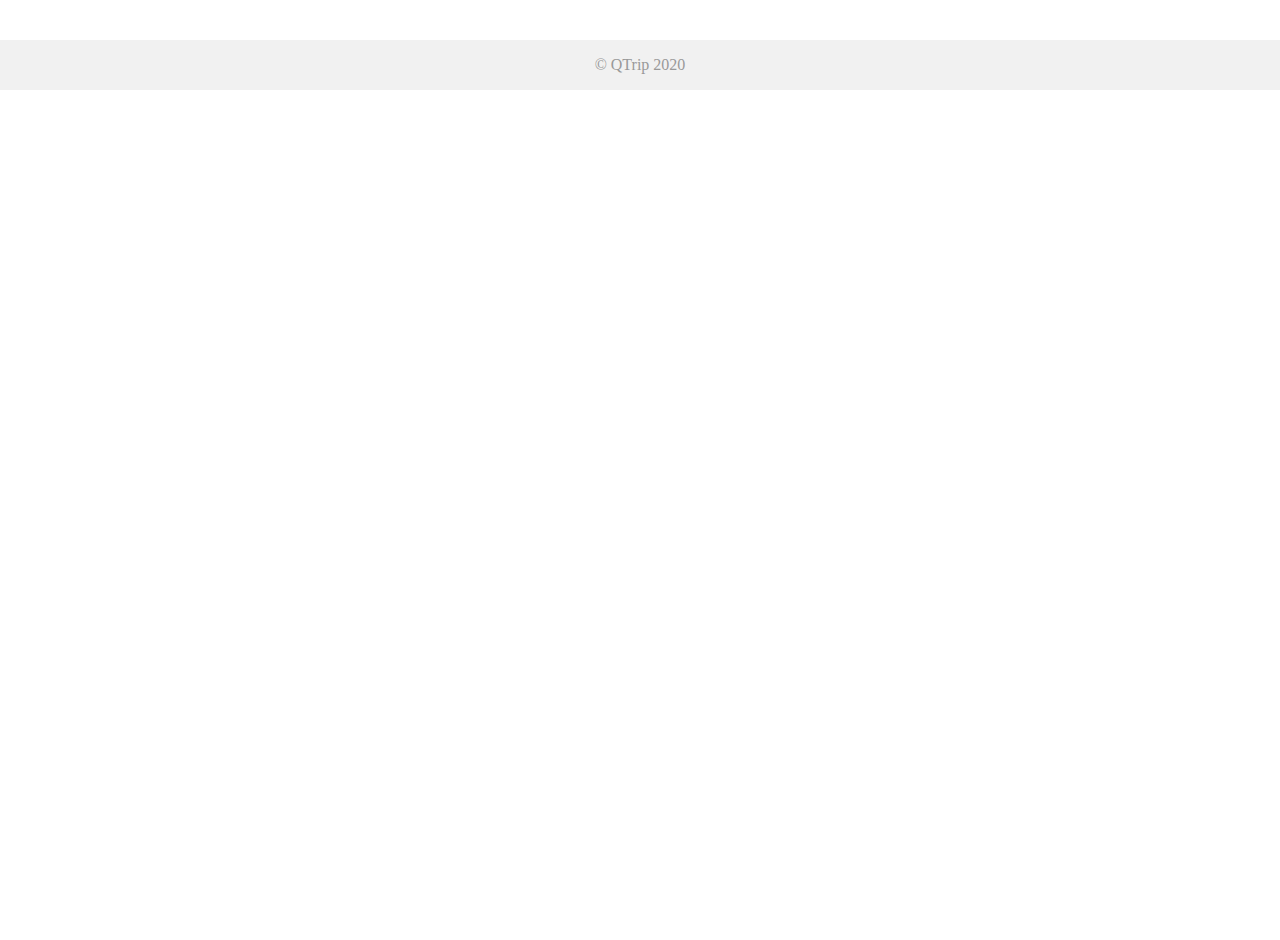
==== me_qtripstatic_module_layout_stub-master/index.html @ bf7fb96f "FE1 qtrip static code uploaded" ====
<!DOCTYPE html>
<html lang="en">

<head>
  <meta charset="UTF-8" />
  <meta name="viewport" content="width=device-width, initial-scale=1.0" />
  <title>QTrip</title>
  <link rel="stylesheet" href="css/styles.css" />

  <!-- TODO: MODULE_LAYOUT -->
  <!-- 1. Create a <link> to the first stylesheet needed for Bootstrap -->

</head>

<body>

  <!-- TODO: MODULE_LAYOUT -->
  <!-- 1. Use appropriate css classes on nav element. -->
  <!-- 2. Add child elements as required. -->

   <nav></nav> 


  <!-- TODO: MODULE_LAYOUT -->
  <!-- 1. Use appropriate css classes on the hero image container element. -->
  <!-- 2. Add child elements as required. -->

   <div class="hero-image d-flex"></div> 


  <div class="container">
    <!-- TODO: MODULE_LAYOUT -->
    <!-- 1. Create the grid like layout as required. -->
  </div>

  <footer>
    <div class="container">© QTrip 2020</div>
  </footer>

  <!-- TODO: MODULE_LAYOUT -->
  <!-- Add scripts needed for bootstrap to work -->
  
</body>

</html>
---- me_qtripstatic_module_layout_stub-master/css/styles.css ----
* {
  margin: 0px;
  padding: 0px;
}
html,
body {
  position: relative;
}

body {
  overflow-y: auto;
  min-height: 100vh;
}
textarea:focus,
input:focus {
  outline: none;
}
a {
  color: inherit !important;
  text-decoration: none !important;
}
footer {
  background: #f1f1f1;
  width: 100%;
  padding: 16px 0px;
  color: #999;
  vertical-align: bottom;
  margin-top: 40px;
  text-align: center;
  /* width: 100%; */
  /* height: 2.5rem;   */
}

.banner {
  height: 500px;
  width: 100%;
  background: #999;
  margin: 20px 0px;
}

.content {
  padding: 20px 0px;
  /* display: flex; */
  /* flex-wrap: wrap; */
}

/* ================================== */
/* Layout page CSS */
/* ================================== */

.tile {
  /* TODO: MODULE_CARDS */
  /* 1. Fill in the required properties. */
}
.tile img {
  /* TODO: MODULE_CARDS */
  /* 1. Fill in the required properties. */
}
.tile img:hover {
  /* TODO: MODULE_CARDS */
  /* 1. Fill in the required properties. */
}

/* Hint: Notice the position:absolute and z-index properties. */
/* Think about how those in relation to the existing "tile" classes. */
.tile-text {
  position: absolute;
  z-index: 1;
  text-transform: uppercase;
  letter-spacing: 2px;
}

.hero-image {
  /* Use "linear-gradient" to add a darken background effect to the image (photographer.jpg). This will make the text easier to read */
  background-image: linear-gradient(rgba(0, 0, 0, 0.5), rgba(0, 0, 0, 0.5)),
    url("/assets/hero.jpg");

  /* TODO: MODULE_LAYOUT */
  /* 1. Set a specific height. */
  /* 2. Position and center the image to scale nicely on all screens. */
}

.hero-subheading {
  font-size: 24px;
  font-weight: 100;
}
.hero-input {
  width: 80%;
  height: 50px;
  padding: 16px;
  border-radius: 8px;
  border: none;
}

.nav-link {
  margin-right: 36px;
}

/* ================================== */
/* Adventures grid page CSS */
/* ================================== */

.adventure-card {
  /* TODO: MODULE_ADVENTURES_GRID */
  /* 1. Fill in the required properties. */
}
.adventure-card img {
  /* TODO: MODULE_ADVENTURES_GRID */
  /* 1. Fill in the required properties. */
}
.adventure-card img:hover {
  /* TODO: MODULE_ADVENTURES_GRID */
  /* 1. Fill in the required properties. */
}

/* ================================== */
/* Adventure details page CSS */
/* ================================== */

.adventure-detail-card {
  /* TODO: MODULE_ADVENTURE_DETAILS */
  /* 1. Fill in the required properties. */

}

.adventure-card-image {
  /* TODO: MODULE_ADVENTURE_DETAILS */
  /* 1. Fill in the required properties. */
}
.adventure-card-image:hover {
  /* TODO: MODULE_ADVENTURE_DETAILS */
  /* 1. Fill in the required properties. */
}
.experience-content ul li {
  margin-left: 16px;
  padding: 0;
}

@media only screen and (min-width: 768px) {
  /* For desktops phones: */
  #reservation {
    width: 400px;
    position: fixed;
  }
}
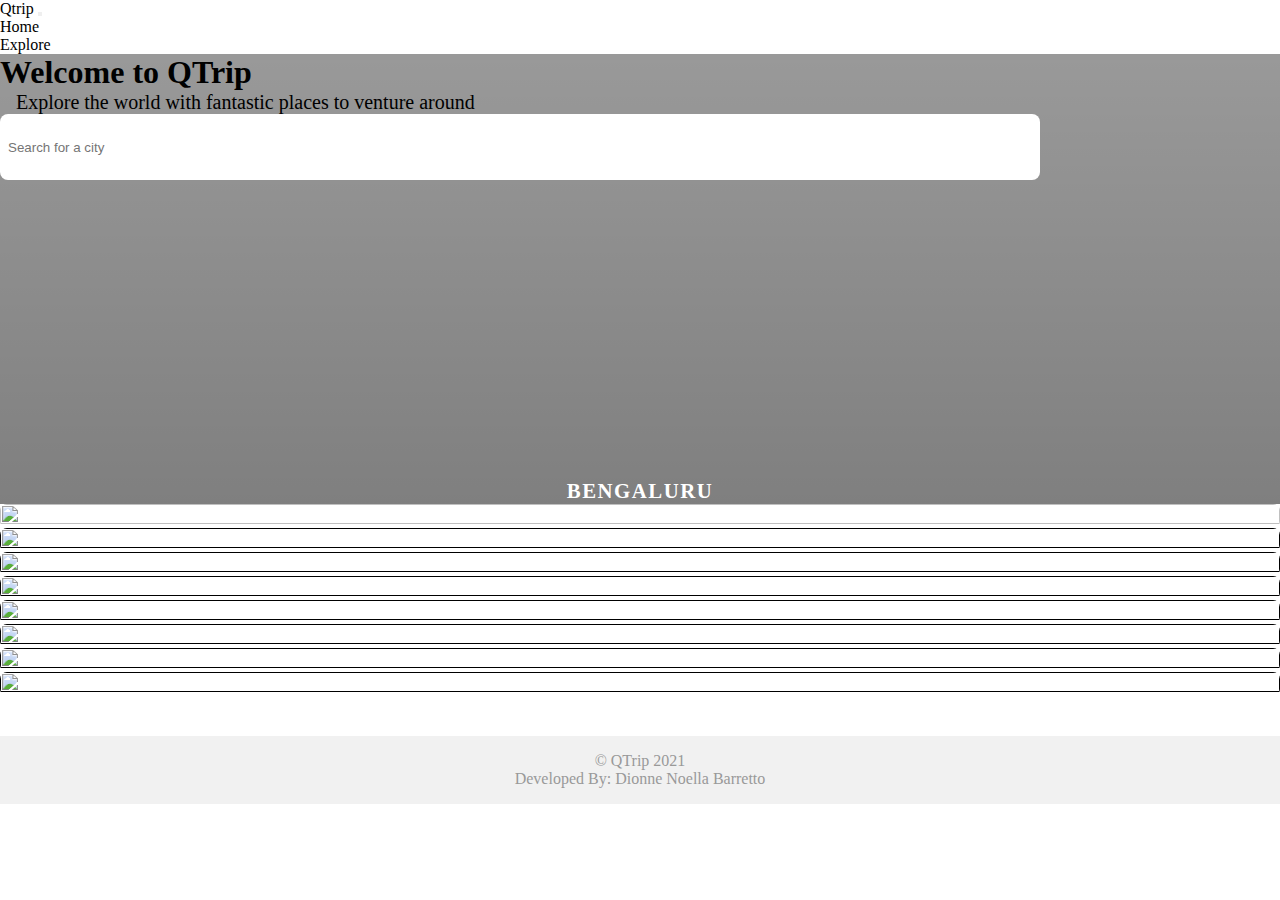
==== commit 56255641: "home page solution" ====
--- a/me_qtripstatic_module_layout_stub-master/index.html
+++ b/me_qtripstatic_module_layout_stub-master/index.html
@@ -1,45 +1,157 @@
 <!DOCTYPE html>
 <html lang="en">
-
-<head>
-  <meta charset="UTF-8" />
-  <meta name="viewport" content="width=device-width, initial-scale=1.0" />
-  <title>QTrip</title>
-  <link rel="stylesheet" href="css/styles.css" />
-
-  <!-- TODO: MODULE_LAYOUT -->
-  <!-- 1. Create a <link> to the first stylesheet needed for Bootstrap -->
-
-</head>
-
-<body>
-
-  <!-- TODO: MODULE_LAYOUT -->
-  <!-- 1. Use appropriate css classes on nav element. -->
-  <!-- 2. Add child elements as required. -->
-
-   <nav></nav> 
-
-
-  <!-- TODO: MODULE_LAYOUT -->
-  <!-- 1. Use appropriate css classes on the hero image container element. -->
-  <!-- 2. Add child elements as required. -->
-
-   <div class="hero-image d-flex"></div> 
-
-
-  <div class="container">
+  <head>
+    <meta charset="UTF-8" />
+    <meta name="viewport" content="width=device-width, initial-scale=1.0" />
+    <title>QTrip</title>
+    <link rel="stylesheet" href="css/styles.css" />
     <!-- TODO: MODULE_LAYOUT -->
-    <!-- 1. Create the grid like layout as required. -->
-  </div>
-
-  <footer>
-    <div class="container">© QTrip 2020</div>
-  </footer>
-
-  <!-- TODO: MODULE_LAYOUT -->
-  <!-- Add scripts needed for bootstrap to work -->
-  
-</body>
-
+    <!-- 1. Create a <link> to the first stylesheet needed for Bootstrap -->
+    <!-- Latest compiled and minified CSS as per https://getbootstrap.com/docs/3.3/getting-started/ -->
+    <link
+      href="https://cdn.jsdelivr.net/npm/bootstrap@5.1.3/dist/css/bootstrap.min.css"
+      rel="stylesheet"
+      integrity="sha384-1BmE4kWBq78iYhFldvKuhfTAU6auU8tT94WrHftjDbrCEXSU1oBoqyl2QvZ6jIW3"
+      crossorigin="anonymous"
+    />
+  </head>
+  <body>
+    <!-- TODO: MODULE_LAYOUT -->
+    <header>
+        <!-- 1. Use appropriate css classes on nav element. -->
+      <nav class="navbar navbar-expand-lg navbar-light bg-light px-3">
+        <div class="container-fluid">
+          <a class="navbar-brand" href="#">Qtrip</a>
+          <button
+            class="navbar-toggler"
+            type="button"
+            data-bs-toggle="collapse"
+            data-bs-target="#navbarMenu"
+          >
+            <span class="navbar-toggler-icon"></span>
+          </button>
+            <!-- 2. Add child elements as required. -->
+          <div class="collapse navbar-collapse" id="navbarMenu">
+            <ul class="navbar-nav d-flex justify-content-end w-100">
+              <li class="nav-item">
+                <!-- linking back to self landing page -->
+                <a class="nav-link" href="./index.html">Home</a>
+              </li>
+              <li class="nav-item">
+                <!-- links to the adventure page under pages folder -->
+                <a class="nav-link" href="./pages/adventures/index.html">Explore</a>
+              </li>
+            </ul>
+          </div>
+        </div>
+      </nav>
+    <!-- TODO: MODULE_LAYOUT -->
+    <!-- 1. Use appropriate css classes on the hero image container element. -->
+    <div class="hero-image d-flex flex-column justify-content-center align-items-center text-center text-white">
+    <!-- 2. Add child elements as required. -->
+      <h1 class="hero-heading">Welcome to QTrip</h1>
+      <p class="hero-subheading">
+        Explore the world with fantastic places to venture around
+      </p>
+      <input class="hero-input" placeholder="Search for a city" />
+    </div>
+    <div class="container mt-5">
+      <!-- TODO: MODULE_LAYOUT -->
+      <!-- 1. Create the grid like layout as required. -->
+      <div class="row align-items-stretch">
+        <div class="col-12 col-sm-6 col-lg-3 mb-4 d-flex align-content-stretch flex-wrap">
+          <a href="/pages/adventures/" class="tile">
+            <div class="tile-text">
+              <h5>Bengaluru</h5>
+              <p>100+ Places</p>
+            </div>
+            <img src="assets/bengaluru.jpg" >
+           
+          </a>
+        </div>
+        <div class="col-12 col-sm-6 col-lg-3 mb-4 d-flex align-content-stretch flex-wrap">
+          <a href="" class="tile">
+            <div class="tile-text">
+              <h5> Kolkata </h5>
+              <p>50+ Places</p>
+            </div>
+            <img src="assets/kolkata.jpg">
+           
+          </a>
+        </div>
+        <div class="col-12 col-sm-6 col-lg-3 mb-4 d-flex align-content-stretch flex-wrap">
+          <a href="" class="tile">
+            <div class="tile-text">
+              <h5>  Goa  </h5>
+              <p>250+ Places</p>
+            </div>
+            <img src="assets/goa.jpg" >
+           
+          </a>
+        </div>
+        <div class="col-12 col-sm-6 col-lg-3 mb-4 d-flex align-content-stretch flex-wrap">
+          <a href="" class="tile">
+            <div class="tile-text">
+              <h5> Mumbai </h5>
+              <p>500+ Places</p>
+            </div>
+            <img src="assets/mumbai.jpg" >
+          </a>
+        </div>
+        <div class="col-12 col-sm-6 col-lg-3 mb-4 d-flex align-content-stretch flex-wrap">
+          <a href="" class="tile">
+            <div class="tile-text">
+              <h5> Singapore </h5>
+              <p>80+ Places</p>
+            </div>
+            <img src="assets/singapore.jpg" >
+          </a>
+        </div>
+        <div class="col-12 col-sm-6 col-lg-3 mb-4 d-flex align-content-stretch flex-wrap">
+          <a href="" class="tile">
+            <div class="tile-text">
+              <h5>  Dubai  </h5>
+              <p>1000+ Places</p>
+            </div>
+            <img src="assets/dubai.jpg">
+          </a>
+        </div>
+        <div class="col-12 col-sm-6 col-lg-3 mb-4 d-flex align-content-stretch flex-wrap">
+          <a href="" class="tile">
+            <div class="tile-text">
+              <h5> Malaysia </h5>
+              <p>72+ Places</p>
+            </div>
+            <img src="assets/malaysia.jpg" >
+          </a>
+        </div>
+        <div class="col-12 col-sm-6 col-lg-3 mb-4 d-flex align-content-stretch flex-wrap">
+          <a href="" class="tile">
+            <div class="tile-text">
+              <h5>  Paris  </h5>
+              <p>15+ Places</p>
+            </div>
+            <img src="assets/paris.jpg" >
+          </a>
+        </div>
+      </div>
+    </div>
+    
+    <footer>
+      <div class="container">© QTrip 2021 
+      <div class="developer-author">
+        Developed By: 
+        <a href="https://dionnenoellabarretto.github.io/" tager="_blank"
+          >Dionne Noella Barretto</a
+        ></div></div>
+    </footer>
+    <!-- TODO: MODULE_LAYOUT -->
+    <!-- Add scripts needed for bootstrap to work -->
+    <script
+      src="https://cdn.jsdelivr.net/npm/bootstrap@5.1.3/dist/js/bootstrap.bundle.min.js"
+      integrity="sha384-ka7Sk0Gln4gmtz2MlQnikT1wXgYsOg+OMhuP+IlRH9sENBO0LRn5q+8nbTov4+1p"
+      crossorigin="anonymous"
+    ></script>
+  </body>
 </html>
+   
--- a/me_qtripstatic_module_layout_stub-master/css/styles.css
+++ b/me_qtripstatic_module_layout_stub-master/css/styles.css
@@ -6,7 +6,6 @@
 body {
   position: relative;
 }
-
 body {
   overflow-y: auto;
   min-height: 100vh;
@@ -19,127 +18,192 @@
   color: inherit !important;
   text-decoration: none !important;
 }
+p>a{
+  color: orange !important;
+}
 footer {
   background: #f1f1f1;
   width: 100%;
-  padding: 16px 0px;
+  padding: 1rem 0rem;
   color: #999;
   vertical-align: bottom;
   margin-top: 40px;
-  text-align: center;
-  /* width: 100%; */
-  /* height: 2.5rem;   */
-}
-
+  text-align: center; 
+  /* background-color: rgb(156, 197, 183); */
+}
+.developer-author:hover{
+font-size: larger;
+color: rgb(81, 32, 214);
+text-decoration: underline;
+cursor: pointer;
+}
 .banner {
   height: 500px;
   width: 100%;
   background: #999;
   margin: 20px 0px;
 }
-
 .content {
+  /* display: flex; 
+  flex-wrap: wrap; */
   padding: 20px 0px;
-  /* display: flex; */
-  /* flex-wrap: wrap; */
-}
-
+}
+.row.display-flex{
+  display: flex;
+  flex-wrap: wrap;
+}
+.row.display-flex > [class*='col-']{
+  display: flex;
+  flex-direction: column;
+  align-self: flex-start;
+}
 /* ================================== */
 /* Layout page CSS */
 /* ================================== */
-
 .tile {
   /* TODO: MODULE_CARDS */
   /* 1. Fill in the required properties. */
+  position: relative;
+  height: 100%;
+  border-radius: 1rem;
 }
 .tile img {
+  
   /* TODO: MODULE_CARDS */
   /* 1. Fill in the required properties. */
+  object-fit: cover;
+  width: 100%;
+  height: 100%;
+  transition: all 0.4s;
+  border-radius: 7px;
 }
 .tile img:hover {
   /* TODO: MODULE_CARDS */
   /* 1. Fill in the required properties. */
-}
-
+  filter: brightness(50%);
+  transform: scale(1.1);
+} 
+.tile-text>h5, .tile-text>p{
+  font-size: 1.3rem;
+  font-weight: 800;
+  text-transform: uppercase;
+  letter-spacing: 1.5px;
+} 
 /* Hint: Notice the position:absolute and z-index properties. */
-/* Think about how those in relation to the existing "tile" classes. */
-.tile-text {
+/* Think about how those in relation to the existing "tile" classes. 
+.tile-text */
+.tile-text{
   position: absolute;
   z-index: 1;
   text-transform: uppercase;
-  letter-spacing: 2px;
-}
-
+  font-size: 1rem;
+  text-align: center;
+  bottom: 0%;
+  left: 50%;
+  transform: translate(-50%, -0%);
+  letter-spacing: 1px;
+  color: #fff;
+}
 .hero-image {
   /* Use "linear-gradient" to add a darken background effect to the image (photographer.jpg). This will make the text easier to read */
-  background-image: linear-gradient(rgba(0, 0, 0, 0.5), rgba(0, 0, 0, 0.5)),
+  background-image: linear-gradient(rgba(0, 0, 0, 0.4), rgba(0, 0, 0, 0.5)),
     url("/assets/hero.jpg");
-
   /* TODO: MODULE_LAYOUT */
   /* 1. Set a specific height. */
-  /* 2. Position and center the image to scale nicely on all screens. */
-}
-
+  min-height: 50vh;
+  max-width: 100vw;
+  /*2. Position and center the image to scale nicely on all screens. */
+  background-position: center;
+  background-size: cover;
+  background-repeat: no-repeat;
+}
+.hero-heading {
+  font-size: 2rem;
+}
 .hero-subheading {
-  font-size: 24px;
+  font-size: 1.25rem;
   font-weight: 100;
+  padding: 0 1rem;
 }
 .hero-input {
   width: 80%;
   height: 50px;
-  padding: 16px;
+  padding: 0.5rem;
   border-radius: 8px;
   border: none;
 }
-
+.hero-input:focus {
+  outline: none;
+}
 .nav-link {
   margin-right: 36px;
 }
-
+/* navigation  
+.navbar{
+  background-color:rgb(26, 85, 85) !important;
+  color: ghostwhite;
+}
+.navbar .navbar-toggler {
+  border-color: white;
+} 
+.navbar .navbar-toggler:hover {
+  border-color: black;
+} 
+.navbar .navbar-toggler .navbar-toggler-icon {
+  background-image: url("data:image/svg+xml;charset=utf8,%3Csvg viewBox='0 0 32 32' xmlns='http://www.w3.org/2000/svg'%3E%3Cpath stroke='rgba(240, 243, 224, 0.9)' stroke-width='2' stroke-linecap='round' stroke-miterlimit='10' d='M4 8h24M4 16h24M4 24h24'/%3E%3C/svg%3E");
+} */
+.navbar .navbar-toggler .navbar-toggler-icon:hover {
+  background-image: url("data:image/svg+xml;charset=utf8,%3Csvg viewBox='0 0 32 32' xmlns='http://www.w3.org/2000/svg'%3E%3Cpath stroke='rgba(7, 11, 5, 0.93)' stroke-width='2' stroke-linecap='round' stroke-miterlimit='10' d='M4 8h24M4 16h24M4 24h24'/%3E%3C/svg%3E");
+}
 /* ================================== */
 /* Adventures grid page CSS */
 /* ================================== */
-
 .adventure-card {
   /* TODO: MODULE_ADVENTURES_GRID */
   /* 1. Fill in the required properties. */
+  border-radius: 8px;
 }
 .adventure-card img {
   /* TODO: MODULE_ADVENTURES_GRID */
   /* 1. Fill in the required properties. */
+  height: 20rem;
+  object-fit: cover;
+  transition: 0.2s all;
 }
 .adventure-card img:hover {
   /* TODO: MODULE_ADVENTURES_GRID */
   /* 1. Fill in the required properties. */
-}
-
+  filter: brightness(50%);
+}
 /* ================================== */
 /* Adventure details page CSS */
 /* ================================== */
-
 .adventure-detail-card {
   /* TODO: MODULE_ADVENTURE_DETAILS */
   /* 1. Fill in the required properties. */
-
-}
-
+  border: 1px solid #eee;
+  border-radius: 4px;
+  padding: 16px;
+}
 .adventure-card-image {
   /* TODO: MODULE_ADVENTURE_DETAILS */
   /* 1. Fill in the required properties. */
+  width: 100%;
+  height: 100%;
 }
 .adventure-card-image:hover {
   /* TODO: MODULE_ADVENTURE_DETAILS */
   /* 1. Fill in the required properties. */
+  filter: brightness(50%);
 }
 .experience-content ul li {
   margin-left: 16px;
   padding: 0;
 }
-
 @media only screen and (min-width: 768px) {
   /* For desktops phones: */
   #reservation {
-    width: 400px;
+    max-width: 350px;
     position: fixed;
   }
 }
